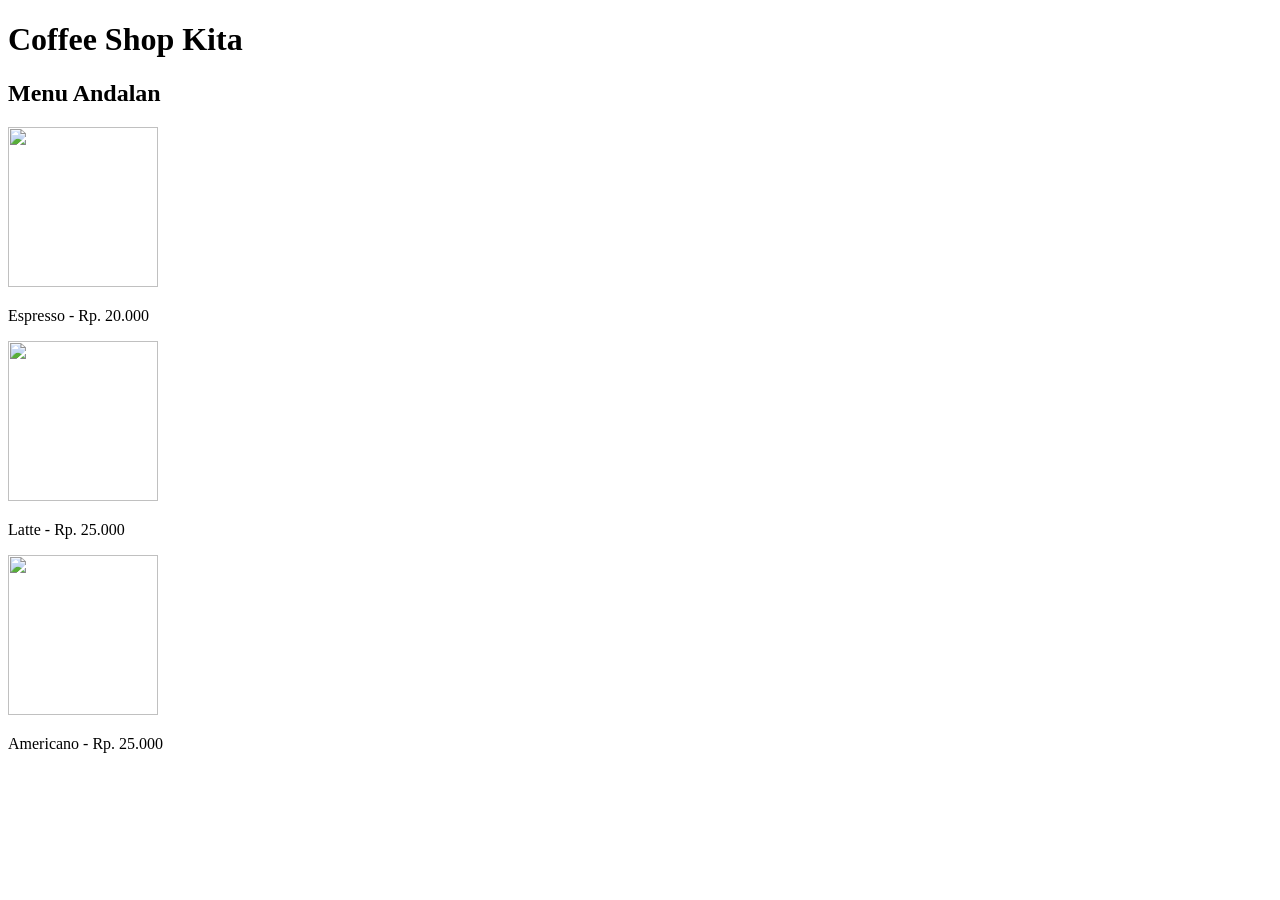
==== index.html @ 32450c7f "Add files via upload" ====
<!DOCTYPE html>
<html lang="en">
<head>
    <meta charset="UTF-8">
    <meta name="viewport" content="width=device-width, initial-scale=1.0">
    <title>Coffee Shop</title>
    <link rel="style.stylesheet"
    href="style.css">
</head>
<body>
    <h1>Coffee Shop Kita</h1>

    <div class="menu">
    <h2>Menu Andalan</h2>
    <img src="espresso.webp" width="150" height="160">
    <p>Espresso - Rp. 20.000</p>
    </div>

    <div class="menu">
        <img src="LATTE.jpg" width="150" height="160">
        <p>Latte - Rp. 25.000</p>
    </div>

    <div class="menu">
        <img src="Americano.jpg" width="150" height="160">
        <p>Americano - Rp. 25.000</p>
    </div>

</body>
</html>
---- style.css ----
body {
    background-color: #f3e5ab;
    text-align: center;
    font-family: Arial;
}

.menu {
    border: 3px solid brown;
    padding: 20px;
    margin: 20px;
    display: inline-block;
    background-color: white;
    border-radius: 10px;
}

img {
    border: 2px solid black;
    border-radius: 10px;
}
.menu :hover {
    background-color: #f5deb3;
}
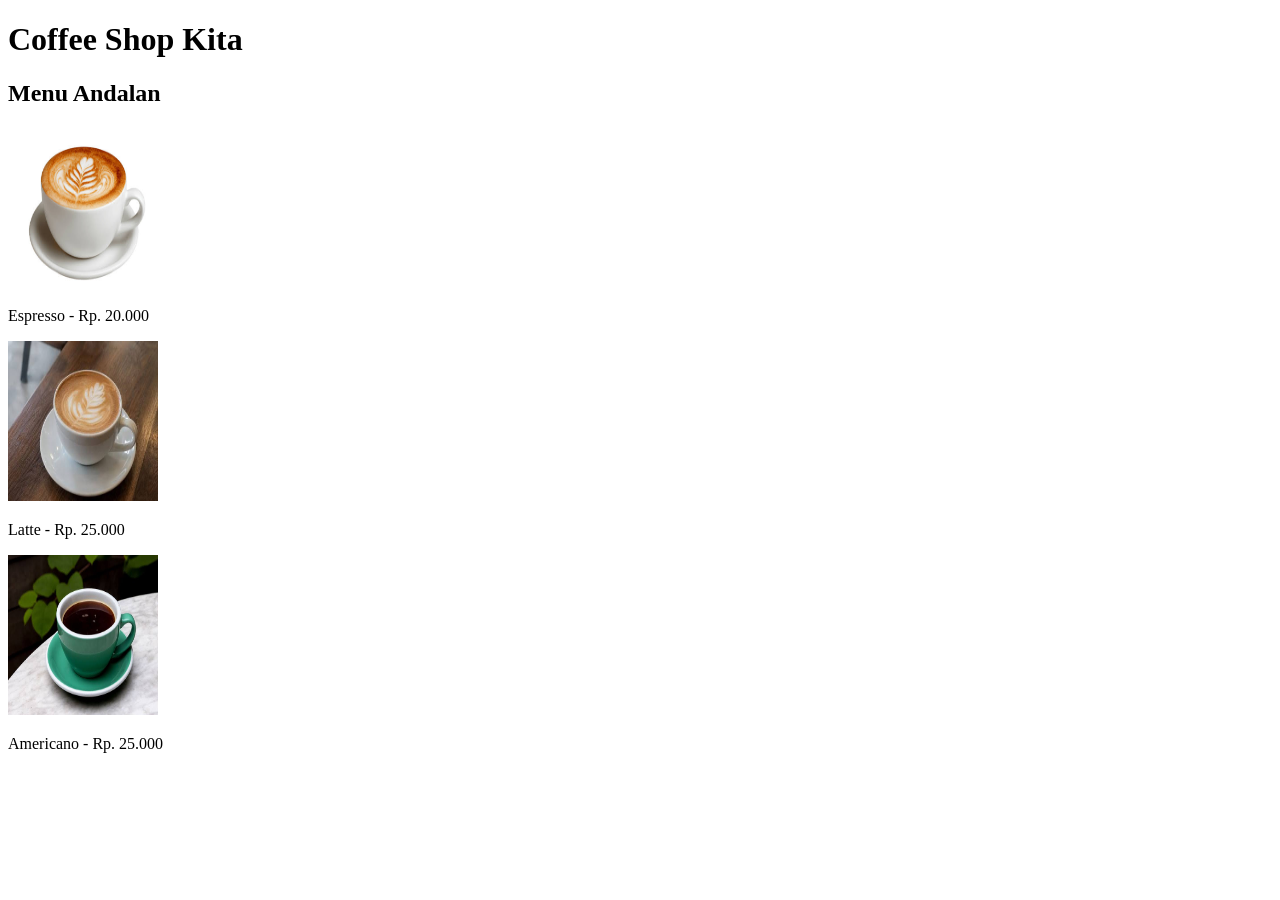
==== commit e1b1a67f: "Update index.html" ====
--- a/index.html
+++ b/index.html
@@ -12,19 +12,19 @@
 
     <div class="menu">
     <h2>Menu Andalan</h2>
-    <img src="espresso.webp" width="150" height="160">
+    <img src="images/espresso.jpg" width="150" height="160">
     <p>Espresso - Rp. 20.000</p>
     </div>
 
     <div class="menu">
-        <img src="LATTE.jpg" width="150" height="160">
+        <img src="images/latte.jpg" width="150" height="160">
         <p>Latte - Rp. 25.000</p>
     </div>
 
     <div class="menu">
-        <img src="Americano.jpg" width="150" height="160">
+        <img src="images/americano.jpg" width="150" height="160">
         <p>Americano - Rp. 25.000</p>
     </div>
 
 </body>
-</html>+</html>
--- a/style.css
+++ b/style.css
@@ -17,6 +17,6 @@
     border: 2px solid black;
     border-radius: 10px;
 }
-.menu :hover {
+.menu:hover {
     background-color: #f5deb3;
 }
